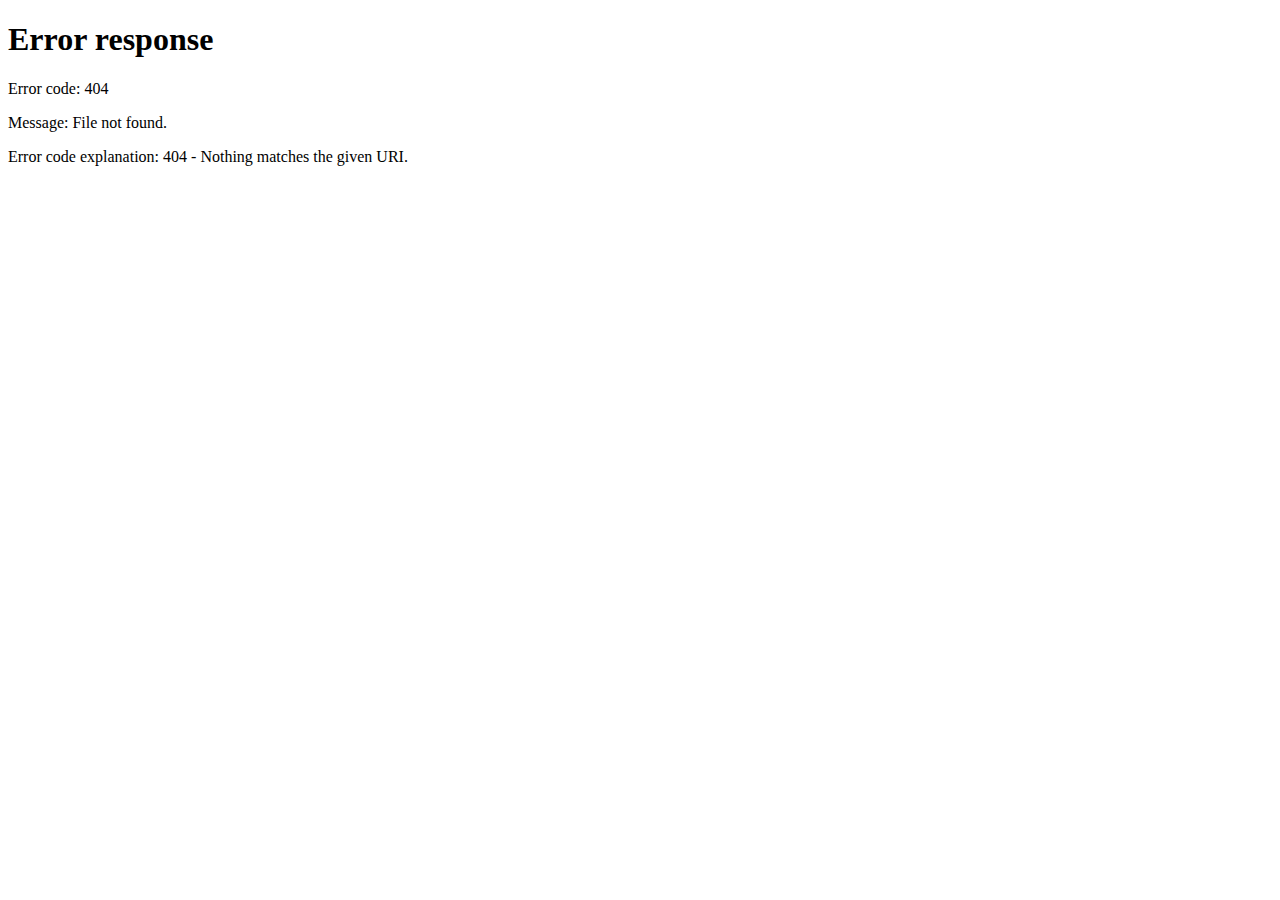
==== index.html @ 2ac3f7c0 "Create index.html" ====
<!DOCTYPE html>
<html lang="es">
<head>
    <meta charset="UTF-8">
    <meta http-equiv="refresh" content="0;url=URL_DEL_ARCHIVO_DESTINO">
    <title>Redireccionando...</title>
</head>
<body>
    <p>Si no eres redirigido automáticamente, <a href="URL_DEL_ARCHIVO_DESTINO">haz clic aquí</a>.</p>
</body>
</html>
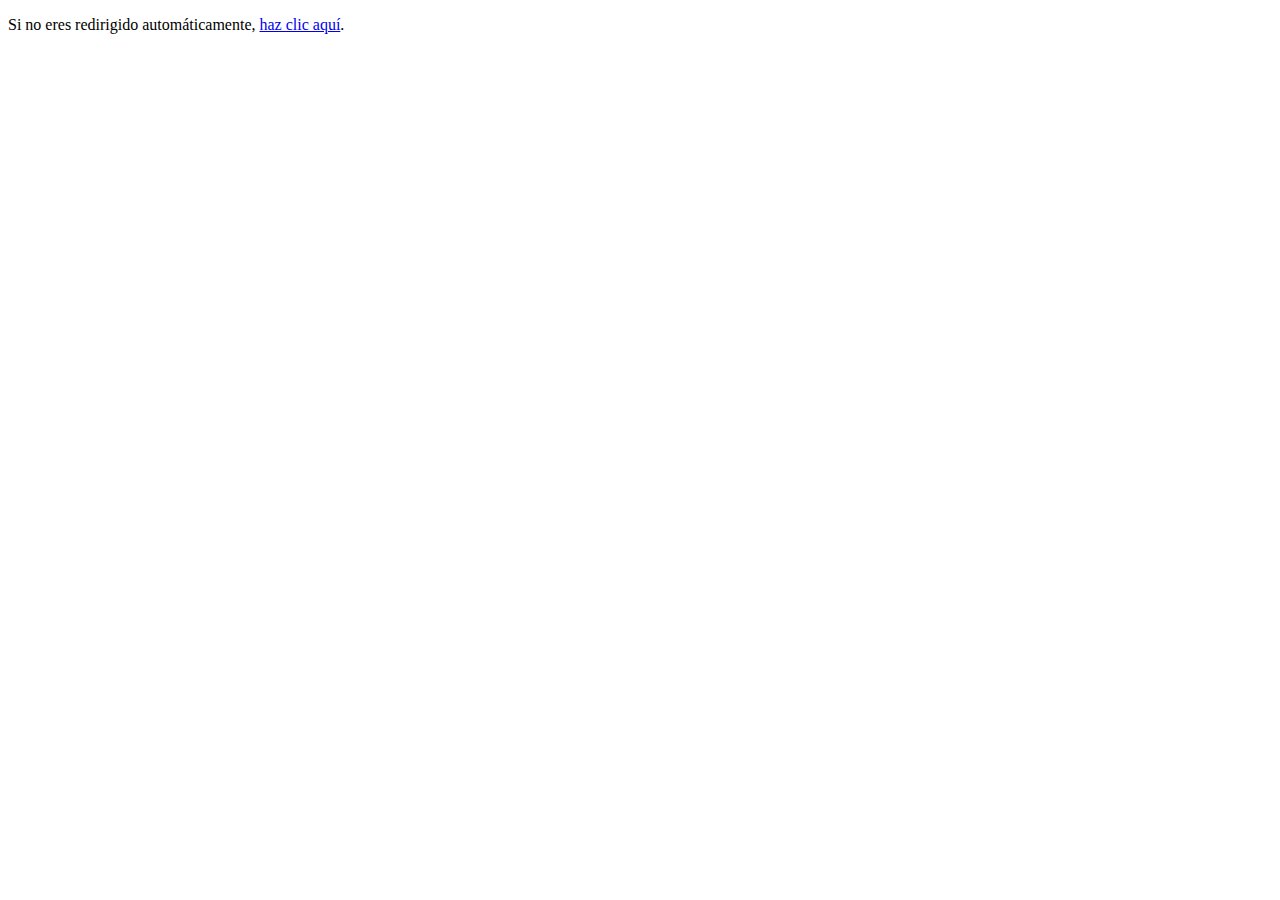
==== commit e7626169: "Update index.html" ====
--- a/index.html
+++ b/index.html
@@ -2,10 +2,10 @@
 <html lang="es">
 <head>
     <meta charset="UTF-8">
-    <meta http-equiv="refresh" content="0;url=URL_DEL_ARCHIVO_DESTINO">
+    <meta http-equiv="refresh" content="amigurumis.html">
     <title>Redireccionando...</title>
 </head>
 <body>
-    <p>Si no eres redirigido automáticamente, <a href="URL_DEL_ARCHIVO_DESTINO">haz clic aquí</a>.</p>
+    <p>Si no eres redirigido automáticamente, <a href="amigurumis.html">haz clic aquí</a>.</p>
 </body>
 </html>
